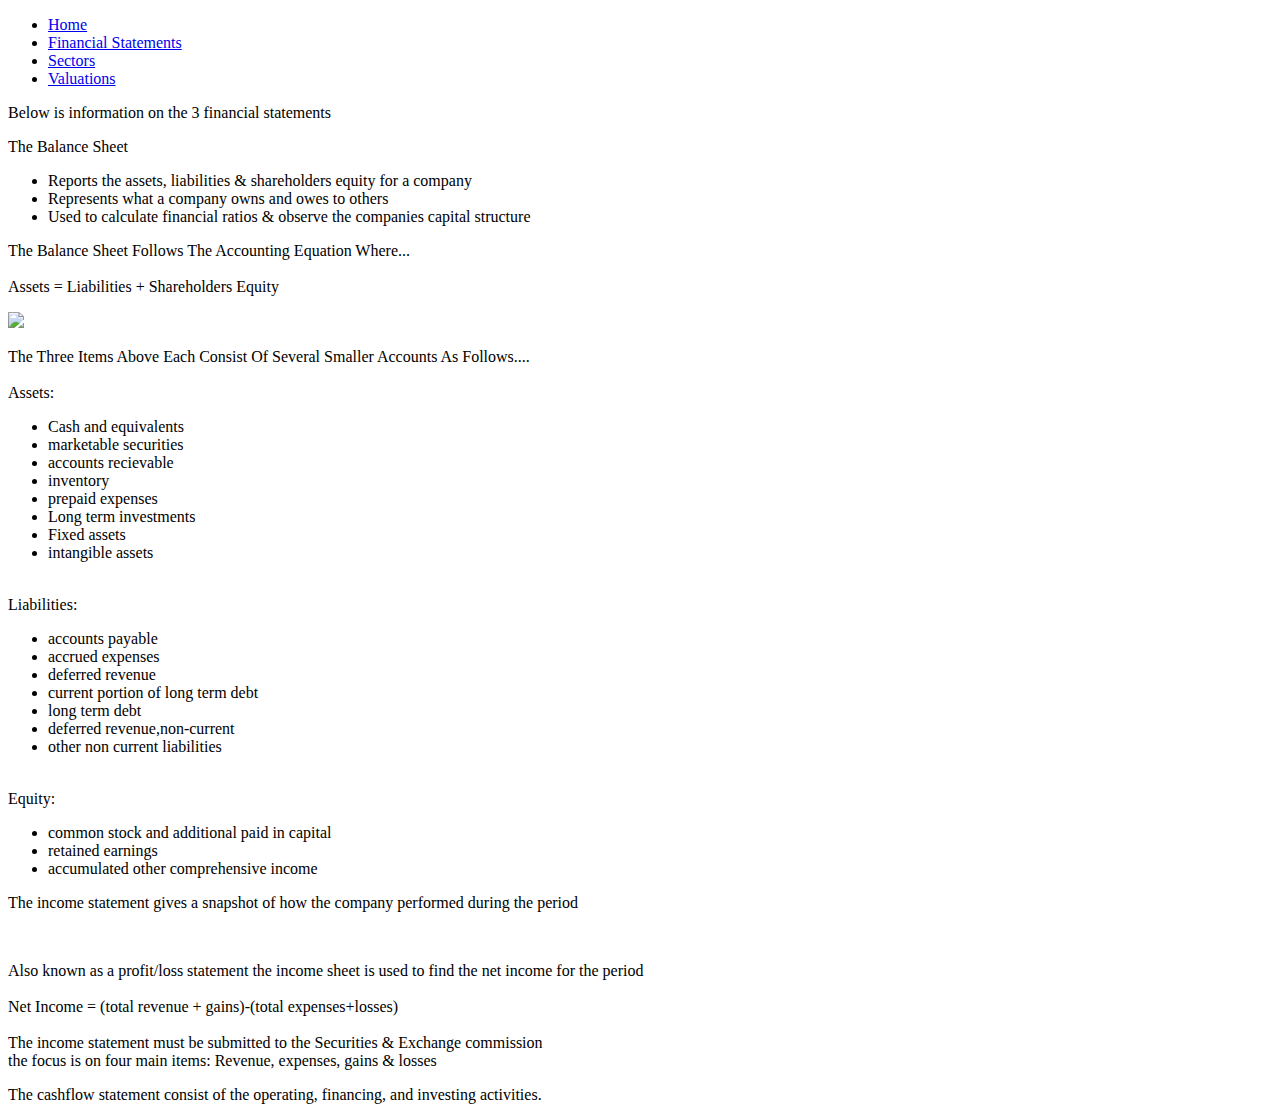
==== fstatements.html @ 3d56828b "HTML Skeleton" ====
<!DOCTYPE html>
<html>

<head>
    <title>Javascript and Jquery practice in vscode </title>
    <link rel="stylesheet" href="style.css">
</head>
<header>
    <nav>
        <ul>
            <li><a href="websiteONe.html">Home</a></li>
            <li><a href="Fstatements.html">Financial Statements</a></li>
            <li><a href="sectors.html">Sectors</a></li>
            <li><a href="valuations.html">Valuations</a></li>
        </ul>
    </nav>

</header>

<body>
    <div id="financialstatements">
        <p>Below is information on the 3 financial statements</p>
    </div>
    <div id="balanceS">
        <p class="paragraph-title">The Balance Sheet</p>
        <ul>
            <li>Reports the assets, liabilities & shareholders equity for a company</li>
            <li>Represents what a company owns and owes to others</li>
            <li>Used to calculate financial ratios & observe the companies capital structure</li>
        </ul>

        <p class="paragraph-title, under">The Balance Sheet Follows The Accounting Equation Where...<br><br>
            Assets = Liabilities + Shareholders Equity
        </p>
        <img id="equation-img" src="equation.png">
        <p class="paragraph-title, under">The Three Items Above Each Consist Of Several Smaller Accounts As Follows....<br><br>Assets:</p>
        <ul>
            <li>Cash and equivalents</li>
            <li>marketable securities</li>
            <li>accounts recievable</li>
            <li>inventory</li>
            <li>prepaid expenses</li>
            <li>Long term investments</li>
            <li>Fixed assets</li>
            <li>intangible assets</li>
        </ul>
        <br>
        Liabilities:
        <ul>
            <li>accounts payable</li>
            <li>accrued expenses</li>
            <li>deferred revenue</li>
            <li>current portion of long term debt</li>
            <li>long term debt</li>
            <li>deferred revenue,non-current</li>
            <li>other non current liabilities</li>
        </ul>
        <br>Equity:
        <ul>
            <li>common stock and additional paid in capital</li>
            <li>retained earnings</li>
            <li>accumulated other comprehensive income</li>
        </ul>

    </div>
    <div id="incomeS">
        <p>The income statement gives a snapshot of how the company performed during the period</p><br>
        <p>Also known as a profit/loss statement the income sheet is used to find the net income for the period<br><br>
            Net Income = (total revenue + gains)-(total expenses+losses)<br><br>
            The income statement must be submitted to the Securities & Exchange commission <br>
            the focus is on four main items: Revenue, expenses, gains & losses
        </p>
        
    </div>
    <div id="cashflowS">
        The cashflow statement consist of the operating, financing, and investing activities.
        <br>
        
    </div>

</body>

</html>
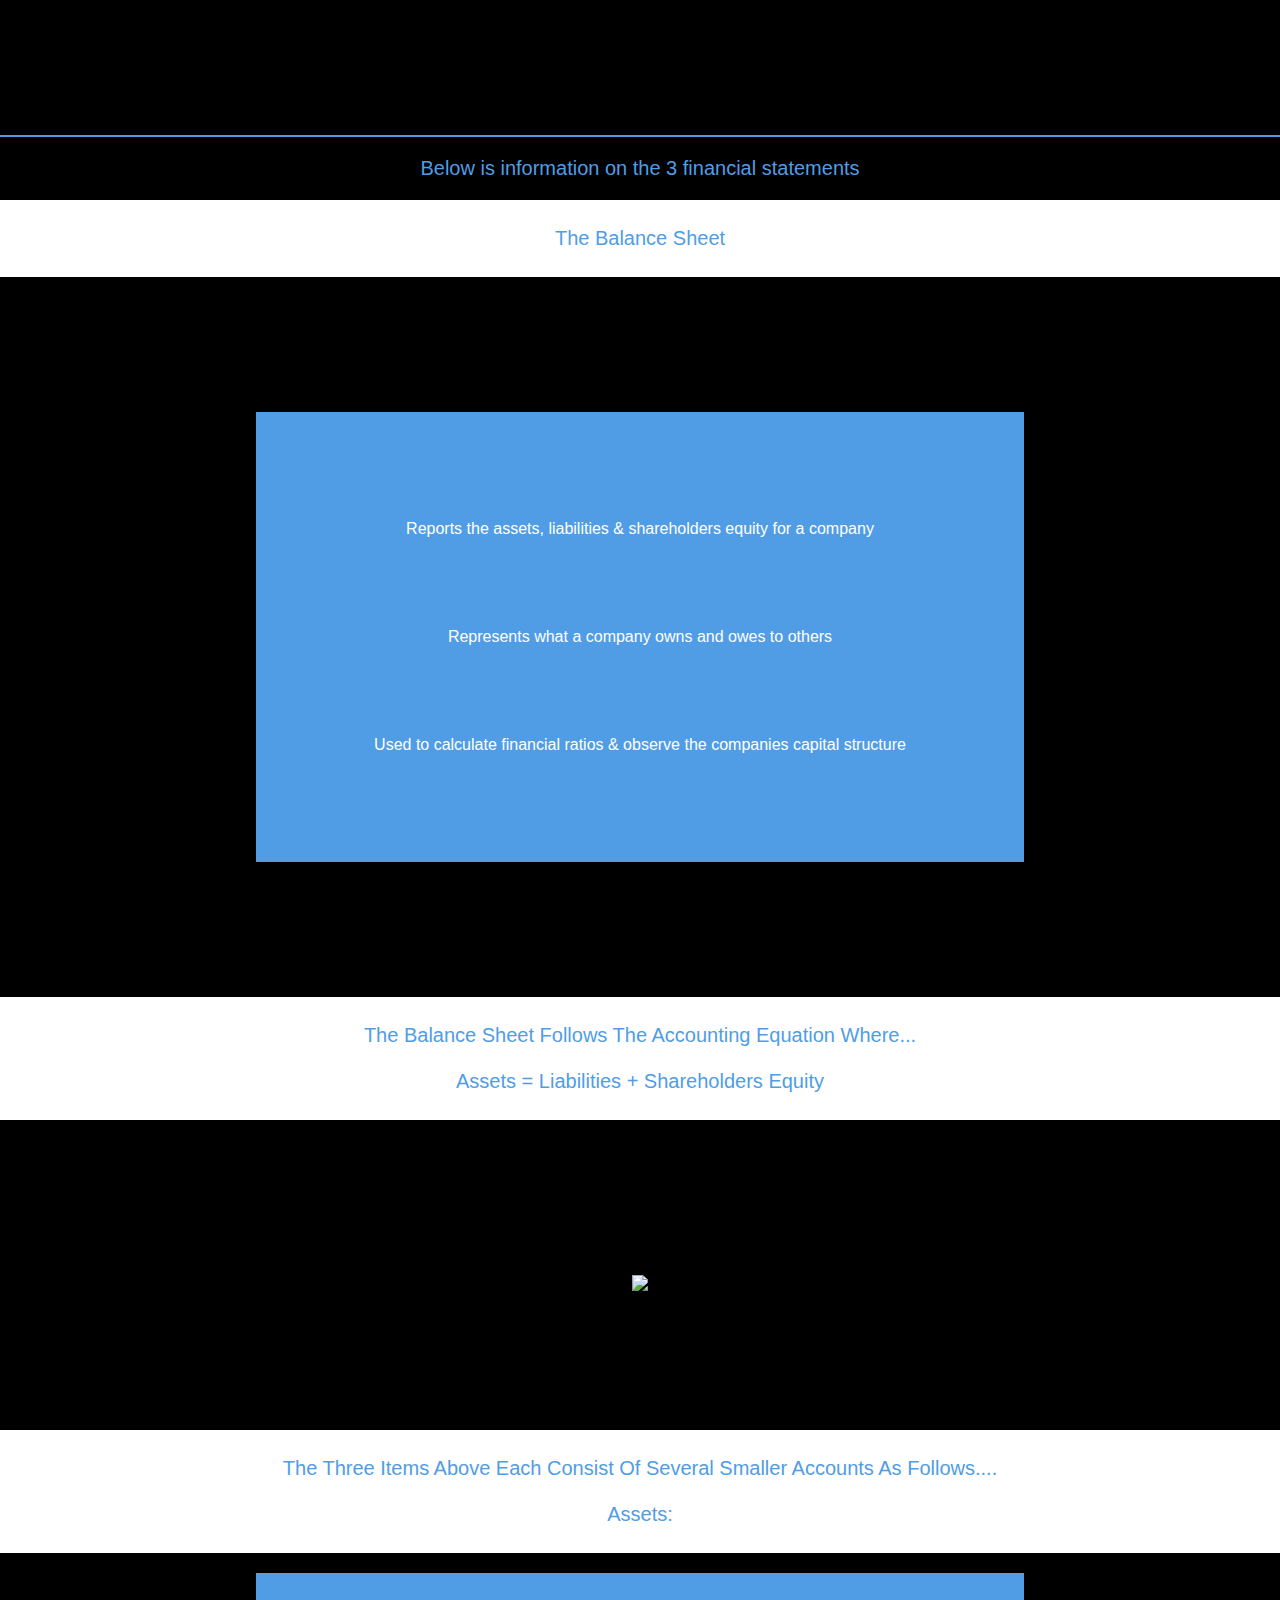
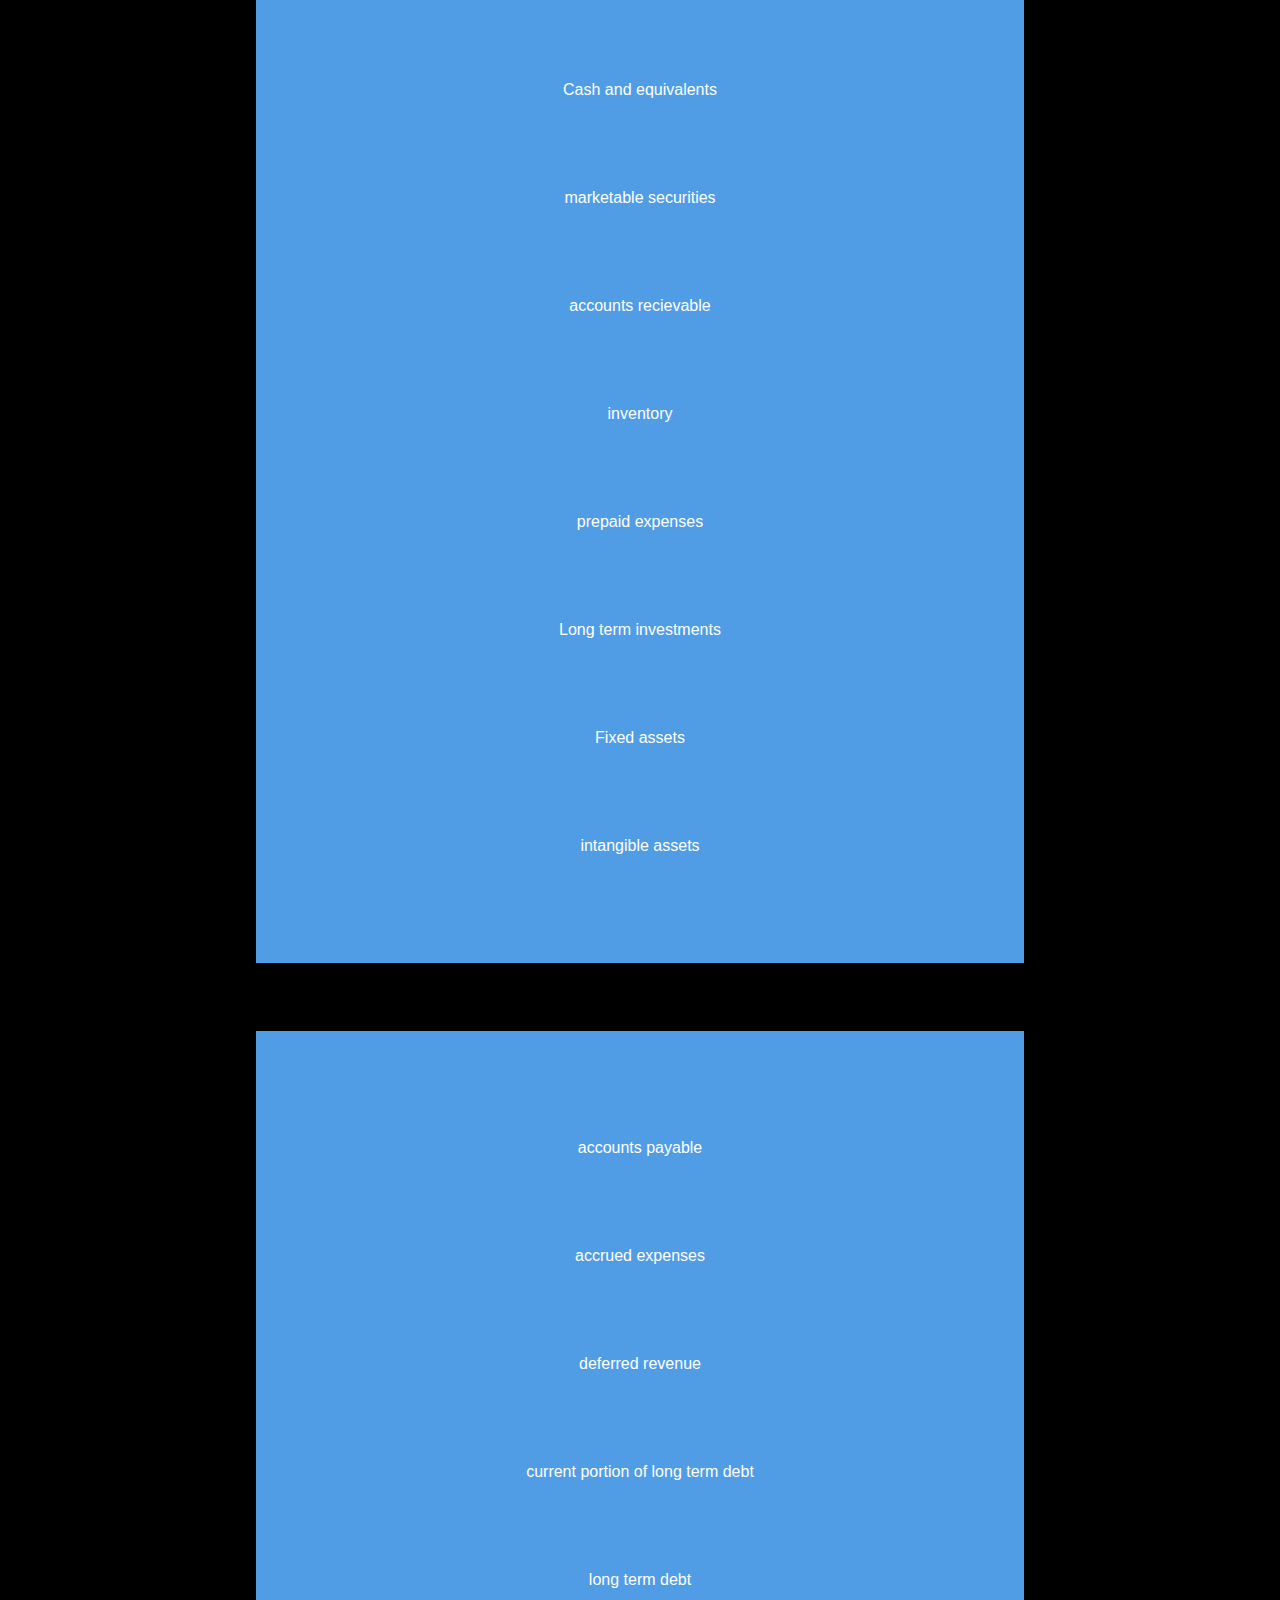
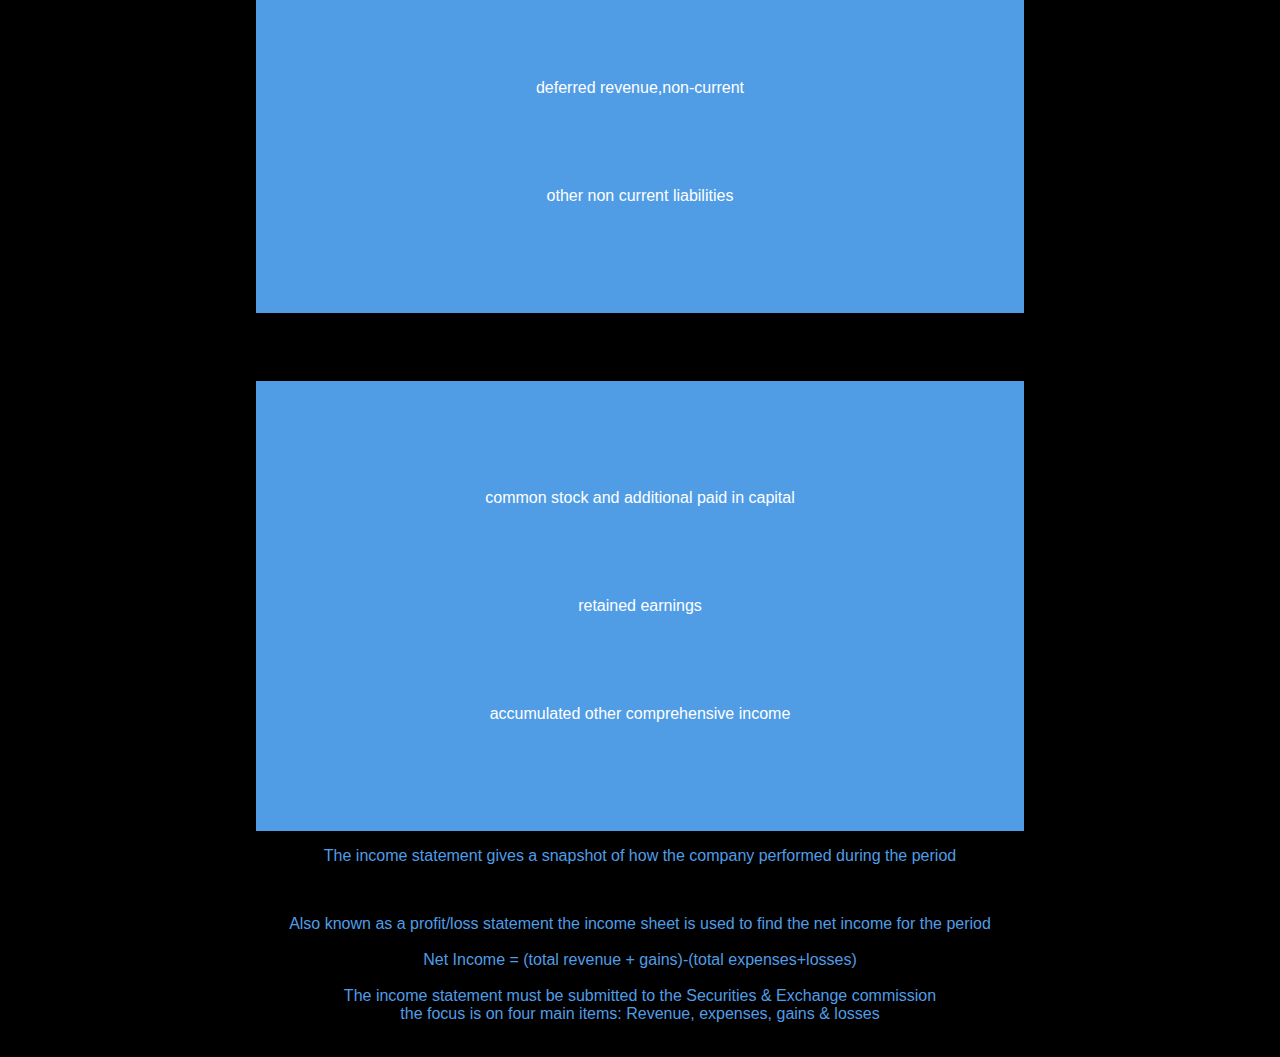
==== commit 454f4b24: "📒🎬 Checkpoint ./fstatements.html:9236857/290 ./valuations.html:9236857/1431" ====
--- a/fstatements.html
+++ b/fstatements.html
@@ -6,14 +6,7 @@
     <link rel="stylesheet" href="style.css">
 </head>
 <header>
-    <nav>
-        <ul>
-            <li><a href="websiteONe.html">Home</a></li>
-            <li><a href="Fstatements.html">Financial Statements</a></li>
-            <li><a href="sectors.html">Sectors</a></li>
-            <li><a href="valuations.html">Valuations</a></li>
-        </ul>
-    </nav>
+    
 
 </header>
 
--- a/style.css
+++ b/style.css
@@ -0,0 +1,129 @@
+html{
+    height:100%;
+    width:100%;
+    margin:0;
+    padding:0;
+}
+header{
+    font-size: 20px;
+    font-family: Helvetica;
+    border-bottom:2px solid  #509de6;
+    width:100vw;
+    margin:0;
+    height:15vh;
+    padding:0;
+    background-image: url("https://www.thebalance.com/thmb/UZS2curMfBJpwbb8LrvpxttXhA0=/2103x1428/filters:fill(auto,1)/Stock-Market-Charts-Are-Useless-56a093595f9b58eba4b1ae5b.jpg");
+    background-position: center;
+}
+nav{
+    display:flex;
+}
+header ul{
+    padding:0;
+    margin-left:10vw;
+    margin-top:6vh;
+}
+header ul li{
+    list-style: none;
+    margin:0 0 0 4vw;
+    padding:4px;
+    display:inline-block;
+}
+header ul li a{
+    text-decoration: none;
+    color: #509de6;
+    background-color:black;
+    padding:8px;
+    border:1px solid white;
+}
+
+
+body{
+    background-color: black;
+    text-align: center;
+    font-family: Helvetica;
+    height:100vh;
+    margin:0;
+}
+p{
+    color: #509de6;
+}
+#list {
+    margin:0 auto;
+    width: 300px;
+    background-color: white;
+    border: 3px solid #509de6;
+    padding: 15px;
+    color: blue;
+  }
+#Ticker{
+    font-family: Helvetica;
+}
+#content{
+    border: 3px solid #509de6;
+    background-color: whitesmoke;
+    color: black;
+    
+  }
+
+#hone{
+    color: #509de6;
+    font-family: Helvetica;
+}
+
+#sectors{
+    text-align: center;
+    background-color:white;
+    width:100vw;
+    height:10vh;
+    margin-top:5vh;
+}
+
+#sectors p{
+    color: #509de6;
+    font-size: 30px;
+    padding:3vh
+}
+
+#sector-list{
+    color:white;
+}
+
+#balanceS p{
+    padding:3vh 0vw;
+    color: #509de6;
+    font-size:20px;
+}
+#balanceS ul{
+    color:white;
+    background-color: #509de6;
+    list-style: none;
+    width:60vw;
+    margin-left:20vw;
+    padding:2vh 0vw;
+}
+
+#balanceS ul li{
+    margin-top:10vh;
+    margin-bottom:10vh;
+}
+
+.paragraph-title{
+    background-color:white;
+    padding:5vh 0vw;
+    margin-bottom:15vh;
+}
+
+.under{
+    margin-top:15vh;
+    background-color:white;
+}
+
+#financialstatements p{
+    font-size:20px;
+}
+
+#equation-img{
+    height:50vh;
+    margin-top:15vh;
+}
